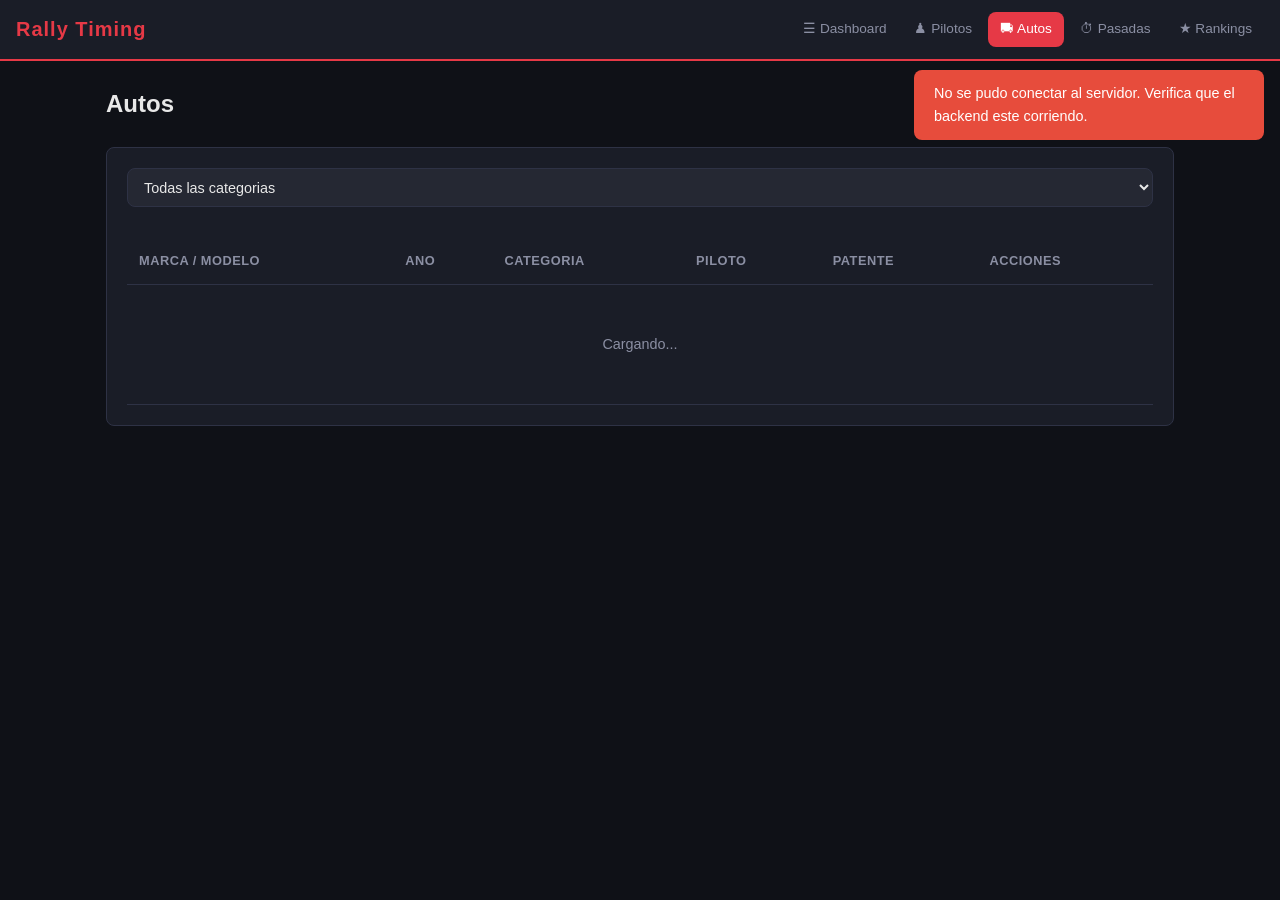
==== frontend/cars.html @ 66d98c0f "feat: Rally Timing MVP - Phase 1 complete Full project scaffold with backend API (Flask + SQLite), f" ====
<!DOCTYPE html>
<html lang="es">
<head>
    <meta charset="UTF-8">
    <meta name="viewport" content="width=device-width, initial-scale=1.0">
    <title>Rally Timing - Autos</title>
    <link rel="stylesheet" href="css/styles.css">
</head>
<body>
    <div id="toast-container"></div>
    <div class="container">
        <div class="page-header">
            <h1>Autos</h1>
            <button class="btn btn-primary" onclick="openCarModal()">+ Agregar Auto</button>
        </div>

        <div class="card">
            <div class="form-row" style="margin-bottom:1rem;">
                <div class="form-group">
                    <select id="filter-category" onchange="loadCars()">
                        <option value="">Todas las categorias</option>
                        <option value="N">N</option>
                        <option value="A">A</option>
                        <option value="R">R</option>
                        <option value="WRC">WRC</option>
                        <option value="Libre">Libre</option>
                    </select>
                </div>
            </div>
            <div class="table-wrapper">
                <table>
                    <thead>
                        <tr>
                            <th>Marca / Modelo</th>
                            <th>Ano</th>
                            <th>Categoria</th>
                            <th>Piloto</th>
                            <th>Patente</th>
                            <th>Acciones</th>
                        </tr>
                    </thead>
                    <tbody id="cars-table">
                        <tr><td colspan="6" class="empty-state">Cargando...</td></tr>
                    </tbody>
                </table>
            </div>
        </div>
    </div>

    <!-- Modal -->
    <div class="modal-overlay" id="car-modal">
        <div class="modal">
            <div class="modal-header">
                <h2 id="car-modal-title">Agregar Auto</h2>
                <button class="modal-close" onclick="closeCarModal()">&times;</button>
            </div>
            <form id="car-form" onsubmit="saveCar(event)">
                <input type="hidden" id="car-id">
                <div class="form-row">
                    <div class="form-group">
                        <label>Marca *</label>
                        <input type="text" id="car-brand" required>
                    </div>
                    <div class="form-group">
                        <label>Modelo *</label>
                        <input type="text" id="car-model" required>
                    </div>
                </div>
                <div class="form-row">
                    <div class="form-group">
                        <label>Ano</label>
                        <input type="number" id="car-year" min="1960" max="2030">
                    </div>
                    <div class="form-group">
                        <label>Categoria *</label>
                        <select id="car-category" required>
                            <option value="">Seleccionar...</option>
                            <option value="N">N</option>
                            <option value="A">A</option>
                            <option value="R">R</option>
                            <option value="WRC">WRC</option>
                            <option value="Libre">Libre</option>
                        </select>
                    </div>
                </div>
                <div class="form-row">
                    <div class="form-group">
                        <label>Piloto asignado</label>
                        <select id="car-pilot">
                            <option value="">Sin asignar</option>
                        </select>
                    </div>
                    <div class="form-group">
                        <label>Patente</label>
                        <input type="text" id="car-plate">
                    </div>
                </div>
                <div class="form-group">
                    <label>Notas</label>
                    <textarea id="car-notes"></textarea>
                </div>
                <div class="modal-actions">
                    <button type="button" class="btn btn-secondary" onclick="closeCarModal()">Cancelar</button>
                    <button type="submit" class="btn btn-primary">Guardar</button>
                </div>
            </form>
        </div>
    </div>

    <script src="js/utils.js"></script>
    <script src="js/api.js"></script>
    <script src="js/cars.js"></script>
</body>
</html>
---- frontend/css/styles.css ----
/* Rally Timing - Styles (Mobile-First) */

:root {
    --primary: #e63946;
    --primary-dark: #b71c2c;
    --bg: #0f1117;
    --bg-card: #1a1d27;
    --bg-input: #252833;
    --text: #e8e8e8;
    --text-muted: #8b8fa3;
    --border: #2e3245;
    --success: #2ecc71;
    --warning: #f39c12;
    --danger: #e74c3c;
    --radius: 8px;
}

* {
    margin: 0;
    padding: 0;
    box-sizing: border-box;
}

body {
    font-family: -apple-system, BlinkMacSystemFont, 'Segoe UI', Roboto, sans-serif;
    background: var(--bg);
    color: var(--text);
    line-height: 1.6;
    min-height: 100vh;
}

/* Navigation */
.main-nav {
    background: var(--bg-card);
    border-bottom: 2px solid var(--primary);
    padding: 0.75rem 1rem;
    display: flex;
    align-items: center;
    justify-content: space-between;
    flex-wrap: wrap;
    gap: 0.5rem;
    position: sticky;
    top: 0;
    z-index: 100;
}

.nav-brand {
    font-size: 1.25rem;
    font-weight: 700;
    color: var(--primary);
    letter-spacing: 1px;
}

.nav-links {
    display: flex;
    gap: 0.25rem;
    flex-wrap: wrap;
}

.nav-links a {
    color: var(--text-muted);
    text-decoration: none;
    padding: 0.4rem 0.75rem;
    border-radius: var(--radius);
    font-size: 0.85rem;
    transition: all 0.2s;
}

.nav-links a:hover {
    background: var(--bg-input);
    color: var(--text);
}

.nav-links a.active {
    background: var(--primary);
    color: white;
}

/* Layout */
.container {
    max-width: 1100px;
    margin: 0 auto;
    padding: 1.5rem 1rem;
}

.page-header {
    display: flex;
    align-items: center;
    justify-content: space-between;
    margin-bottom: 1.5rem;
    flex-wrap: wrap;
    gap: 0.75rem;
}

.page-header h1 {
    font-size: 1.5rem;
    font-weight: 600;
}

/* Cards */
.card {
    background: var(--bg-card);
    border: 1px solid var(--border);
    border-radius: var(--radius);
    padding: 1.25rem;
    margin-bottom: 1rem;
}

.stats-grid {
    display: grid;
    grid-template-columns: repeat(auto-fit, minmax(200px, 1fr));
    gap: 1rem;
    margin-bottom: 1.5rem;
}

.stat-card {
    background: var(--bg-card);
    border: 1px solid var(--border);
    border-radius: var(--radius);
    padding: 1.25rem;
    text-align: center;
}

.stat-card .stat-value {
    font-size: 2rem;
    font-weight: 700;
    color: var(--primary);
}

.stat-card .stat-label {
    font-size: 0.85rem;
    color: var(--text-muted);
    margin-top: 0.25rem;
}

/* Tables */
table {
    width: 100%;
    border-collapse: collapse;
}

th, td {
    text-align: left;
    padding: 0.75rem;
    border-bottom: 1px solid var(--border);
}

th {
    color: var(--text-muted);
    font-size: 0.8rem;
    text-transform: uppercase;
    letter-spacing: 0.5px;
    font-weight: 600;
}

td {
    font-size: 0.9rem;
}

tr:hover {
    background: var(--bg-input);
}

.time-cell {
    font-family: 'Courier New', monospace;
    font-weight: 600;
    font-size: 1rem;
}

.position-cell {
    font-weight: 700;
    color: var(--primary);
}

/* Buttons */
.btn {
    display: inline-flex;
    align-items: center;
    gap: 0.4rem;
    padding: 0.5rem 1rem;
    border: none;
    border-radius: var(--radius);
    font-size: 0.9rem;
    cursor: pointer;
    transition: all 0.2s;
    text-decoration: none;
    font-weight: 500;
}

.btn-primary {
    background: var(--primary);
    color: white;
}

.btn-primary:hover {
    background: var(--primary-dark);
}

.btn-secondary {
    background: var(--bg-input);
    color: var(--text);
    border: 1px solid var(--border);
}

.btn-secondary:hover {
    background: var(--border);
}

.btn-danger {
    background: transparent;
    color: var(--danger);
    border: 1px solid var(--danger);
}

.btn-danger:hover {
    background: var(--danger);
    color: white;
}

.btn-sm {
    padding: 0.3rem 0.6rem;
    font-size: 0.8rem;
}

/* Forms */
.form-group {
    margin-bottom: 1rem;
}

.form-group label {
    display: block;
    margin-bottom: 0.35rem;
    font-size: 0.85rem;
    color: var(--text-muted);
    font-weight: 500;
}

input, select, textarea {
    width: 100%;
    padding: 0.6rem 0.75rem;
    background: var(--bg-input);
    border: 1px solid var(--border);
    border-radius: var(--radius);
    color: var(--text);
    font-size: 0.9rem;
    font-family: inherit;
}

input:focus, select:focus, textarea:focus {
    outline: none;
    border-color: var(--primary);
}

textarea {
    resize: vertical;
    min-height: 60px;
}

.form-row {
    display: grid;
    grid-template-columns: repeat(auto-fit, minmax(180px, 1fr));
    gap: 1rem;
}

/* Radio group */
.radio-group {
    display: flex;
    gap: 0.75rem;
    flex-wrap: wrap;
}

.radio-group label {
    display: flex;
    align-items: center;
    gap: 0.35rem;
    cursor: pointer;
    font-size: 0.9rem;
    color: var(--text);
}

.radio-group input[type="radio"] {
    width: auto;
    accent-color: var(--primary);
}

/* Modal */
.modal-overlay {
    display: none;
    position: fixed;
    inset: 0;
    background: rgba(0, 0, 0, 0.7);
    z-index: 200;
    align-items: center;
    justify-content: center;
    padding: 1rem;
}

.modal-overlay.active {
    display: flex;
}

.modal {
    background: var(--bg-card);
    border: 1px solid var(--border);
    border-radius: var(--radius);
    padding: 1.5rem;
    width: 100%;
    max-width: 500px;
    max-height: 90vh;
    overflow-y: auto;
}

.modal-header {
    display: flex;
    justify-content: space-between;
    align-items: center;
    margin-bottom: 1.25rem;
}

.modal-header h2 {
    font-size: 1.2rem;
}

.modal-close {
    background: none;
    border: none;
    color: var(--text-muted);
    font-size: 1.5rem;
    cursor: pointer;
    padding: 0;
    line-height: 1;
}

.modal-close:hover {
    color: var(--text);
}

.modal-actions {
    display: flex;
    gap: 0.75rem;
    justify-content: flex-end;
    margin-top: 1.25rem;
}

/* Stopwatch */
.stopwatch {
    text-align: center;
    padding: 1.5rem;
}

.stopwatch-display {
    font-family: 'Courier New', monospace;
    font-size: 3.5rem;
    font-weight: 700;
    color: var(--primary);
    margin-bottom: 1rem;
    letter-spacing: 2px;
}

.stopwatch-btn {
    padding: 0.75rem 2.5rem;
    font-size: 1.1rem;
    font-weight: 600;
    border-radius: 50px;
}

.stopwatch-btn.running {
    background: var(--danger);
}

/* Badges */
.badge {
    display: inline-block;
    padding: 0.15rem 0.5rem;
    border-radius: 12px;
    font-size: 0.75rem;
    font-weight: 600;
}

.badge-dry { background: #27ae6033; color: #2ecc71; }
.badge-wet { background: #3498db33; color: #3498db; }
.badge-humid { background: #f39c1233; color: #f39c12; }
.badge-category { background: var(--primary); color: white; font-size: 0.7rem; }

/* Toast notifications */
#toast-container {
    position: fixed;
    top: 70px;
    right: 1rem;
    z-index: 300;
    display: flex;
    flex-direction: column;
    gap: 0.5rem;
}

.toast {
    padding: 0.75rem 1.25rem;
    border-radius: var(--radius);
    font-size: 0.9rem;
    animation: slideIn 0.3s ease;
    max-width: 350px;
}

.toast-success { background: #2ecc71; color: #000; }
.toast-error { background: #e74c3c; color: #fff; }
.toast-fade { opacity: 0; transition: opacity 0.3s; }

@keyframes slideIn {
    from { transform: translateX(100%); opacity: 0; }
    to { transform: translateX(0); opacity: 1; }
}

/* Empty state */
.empty-state {
    text-align: center;
    padding: 3rem 1rem;
    color: var(--text-muted);
}

.empty-state p {
    margin-top: 0.5rem;
    font-size: 0.9rem;
}

/* Chart container */
.chart-container {
    position: relative;
    height: 300px;
    margin-top: 1rem;
}

/* Responsive */
@media (max-width: 600px) {
    .page-header { flex-direction: column; align-items: flex-start; }
    .stopwatch-display { font-size: 2.5rem; }
    .form-row { grid-template-columns: 1fr; }
    table { font-size: 0.8rem; }
    th, td { padding: 0.5rem; }
}

/* Scrollable table wrapper */
.table-wrapper {
    overflow-x: auto;
}
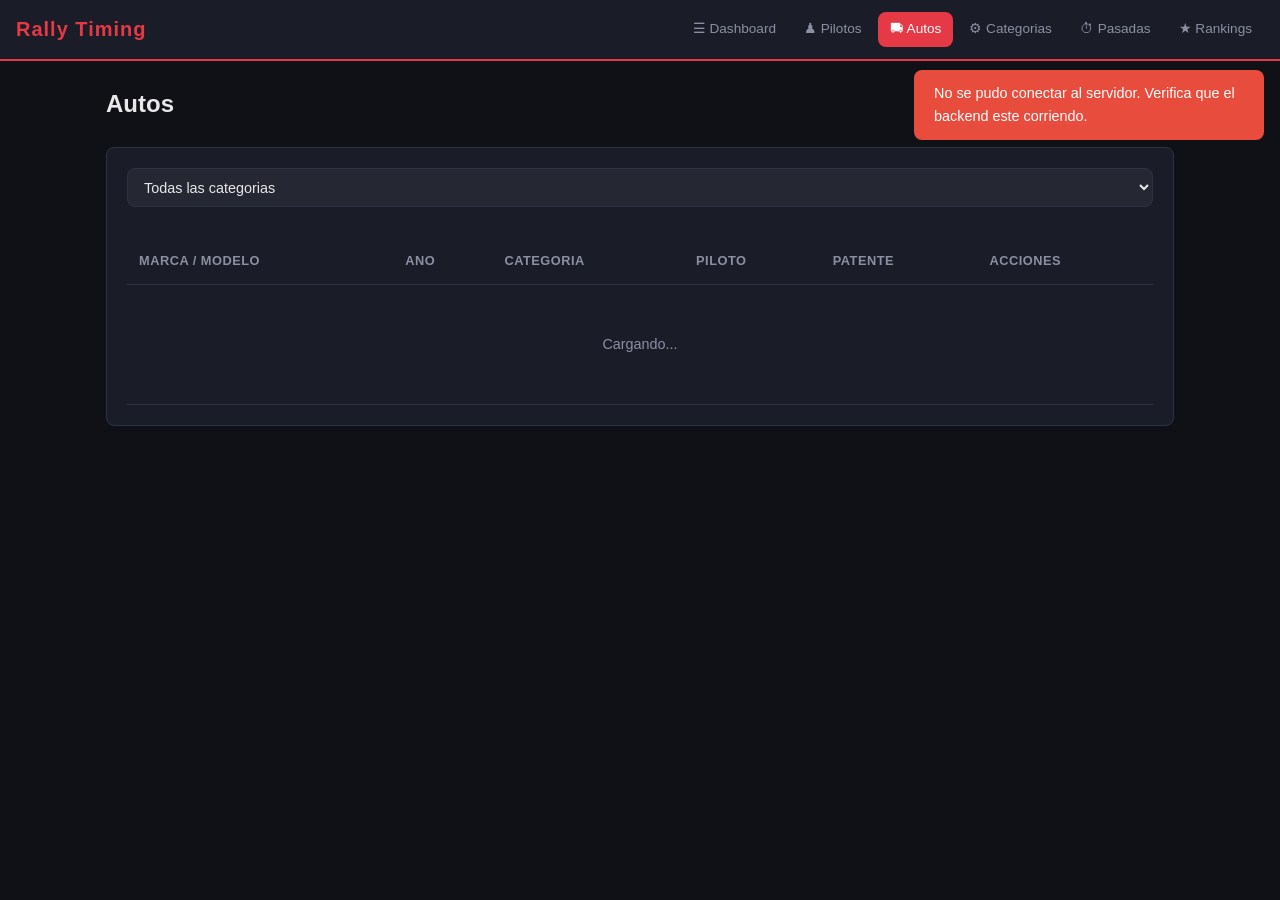
==== commit 09db8069: "feat(frontend): add categories page, penalties modal, API port update - Add categories.html and cate" ====
--- a/frontend/cars.html
+++ b/frontend/cars.html
@@ -19,11 +19,6 @@
                 <div class="form-group">
                     <select id="filter-category" onchange="loadCars()">
                         <option value="">Todas las categorias</option>
-                        <option value="N">N</option>
-                        <option value="A">A</option>
-                        <option value="R">R</option>
-                        <option value="WRC">WRC</option>
-                        <option value="Libre">Libre</option>
                     </select>
                 </div>
             </div>
@@ -75,11 +70,6 @@
                         <label>Categoria *</label>
                         <select id="car-category" required>
                             <option value="">Seleccionar...</option>
-                            <option value="N">N</option>
-                            <option value="A">A</option>
-                            <option value="R">R</option>
-                            <option value="WRC">WRC</option>
-                            <option value="Libre">Libre</option>
                         </select>
                     </div>
                 </div>
